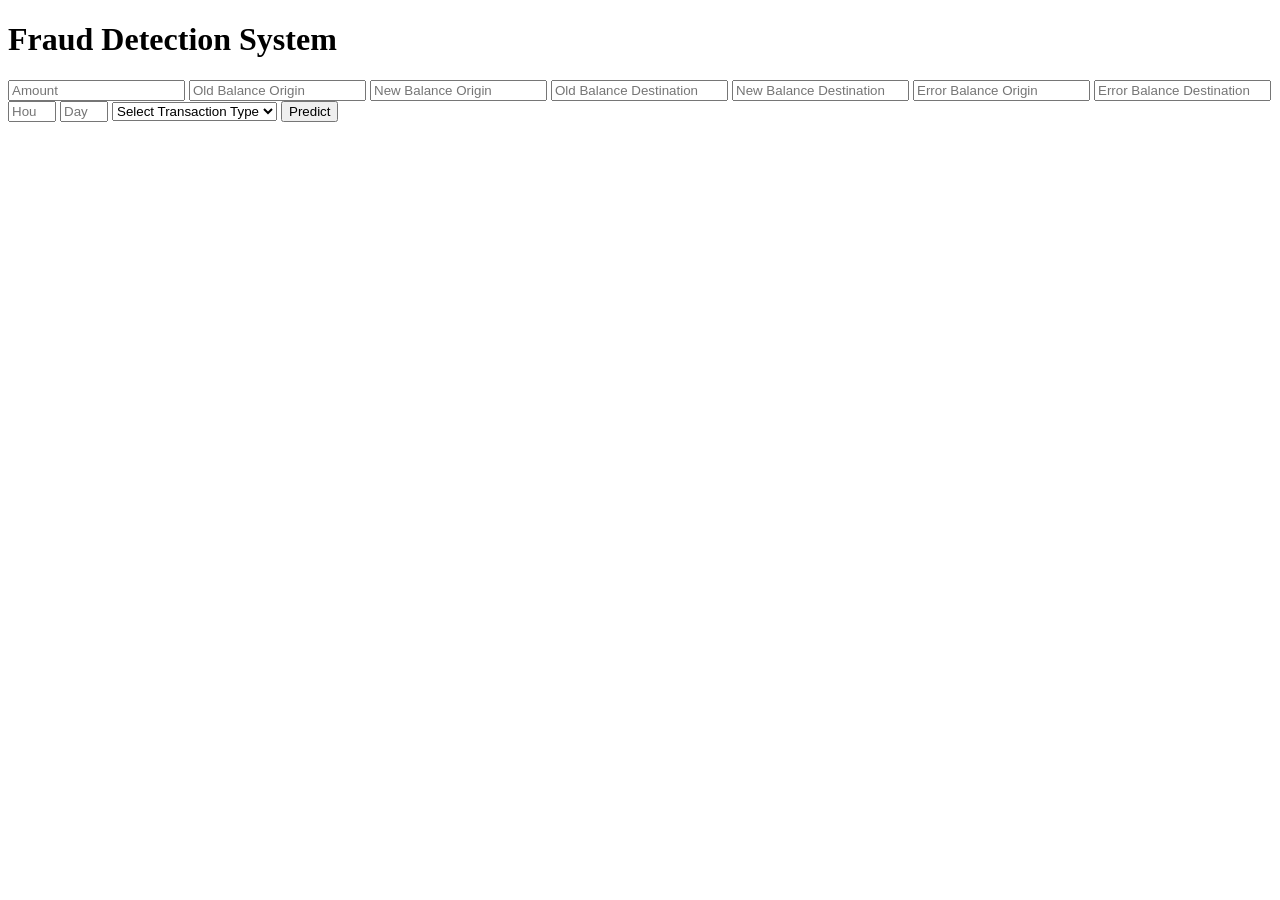
==== templates/index.html @ 284b9450 "Created flaskApp" ====
<!DOCTYPE html>
<html>

<head>
    <title>Fraud Detection</title>
    <link rel="stylesheet" href="{{ url_for('static', filename='style.css') }}">
</head>

<body>

<div class="container">

    <h1>Fraud Detection System</h1>

    <form action="/predict" method="POST">

        <input type="number" step="any" name="amount" placeholder="Amount" required>

        <input type="number" step="any" name="oldbalanceOrg" placeholder="Old Balance Origin" required>

        <input type="number" step="any" name="newbalanceOrig" placeholder="New Balance Origin" required>

        <input type="number" step="any" name="oldbalanceDest" placeholder="Old Balance Destination" required>

        <input type="number" step="any" name="newbalanceDest" placeholder="New Balance Destination" required>

        <input type="number" step="any" name="errorBalanceOrig" placeholder="Error Balance Origin" required>

        <input type="number" step="any" name="errorBalanceDest" placeholder="Error Balance Destination" required>

        <input type="number" name="hour" min="0" max="23" placeholder="Hour" required>

        <input type="number" name="day" min="1" max="31" placeholder="Day" required>

        <select name="type" required>
            <option value="">Select Transaction Type</option>
            <option value="PAYMENT">PAYMENT</option>
            <option value="TRANSFER">TRANSFER</option>
            <option value="CASH_OUT">CASH_OUT</option>
            <option value="CASH_IN">CASH_IN</option>
            <option value="DEBIT">DEBIT</option>
        </select>

        <button type="submit">Predict</button>

    </form>

</div>

</body>
</html>
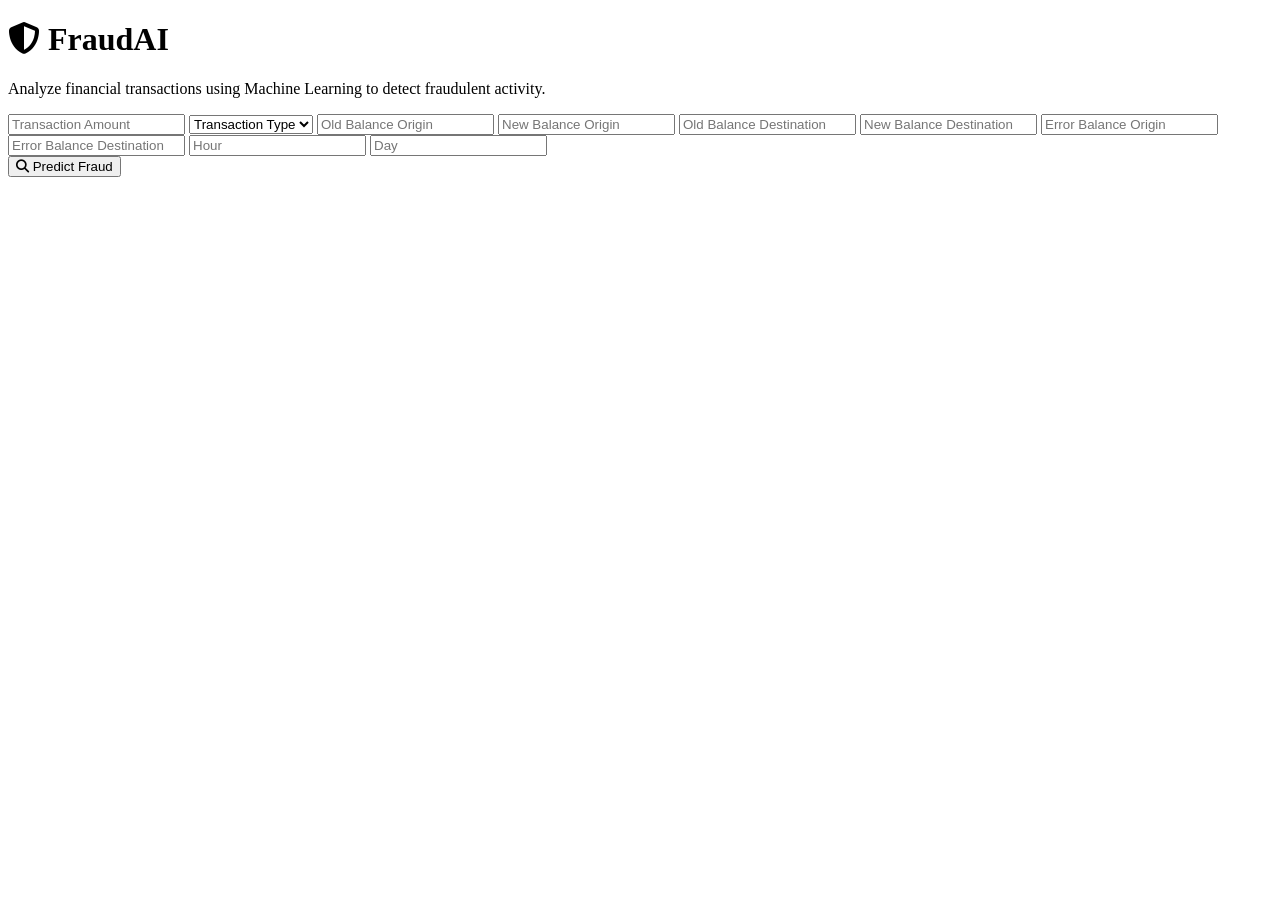
==== commit 2cd40665: "CI/CD run 4" ====
--- a/templates/index.html
+++ b/templates/index.html
@@ -1,51 +1,122 @@
 <!DOCTYPE html>
-<html>
+<html lang="en">
 
 <head>
+
+    <meta charset="UTF-8">
+    <meta name="viewport" content="width=device-width, initial-scale=1.0">
+
     <title>Fraud Detection</title>
+
     <link rel="stylesheet" href="{{ url_for('static', filename='style.css') }}">
+
+    <link rel="stylesheet" href="https://cdnjs.cloudflare.com/ajax/libs/font-awesome/6.5.1/css/all.min.css">
+
 </head>
+
 
 <body>
 
-<div class="container">
 
-    <h1>Fraud Detection System</h1>
+    <div class="app-container">
 
-    <form action="/predict" method="POST">
 
-        <input type="number" step="any" name="amount" placeholder="Amount" required>
+        <div class="header">
 
-        <input type="number" step="any" name="oldbalanceOrg" placeholder="Old Balance Origin" required>
+            <h1>
+                <i class="fas fa-shield-halved"></i>
+                FraudAI
+            </h1>
 
-        <input type="number" step="any" name="newbalanceOrig" placeholder="New Balance Origin" required>
+            <p>
+                Analyze financial transactions using Machine Learning
+                to detect fraudulent activity.
+            </p>
 
-        <input type="number" step="any" name="oldbalanceDest" placeholder="Old Balance Destination" required>
+        </div>
 
-        <input type="number" step="any" name="newbalanceDest" placeholder="New Balance Destination" required>
 
-        <input type="number" step="any" name="errorBalanceOrig" placeholder="Error Balance Origin" required>
 
-        <input type="number" step="any" name="errorBalanceDest" placeholder="Error Balance Destination" required>
+        <form action="/predict" method="POST" class="prediction-card">
 
-        <input type="number" name="hour" min="0" max="23" placeholder="Hour" required>
 
-        <input type="number" name="day" min="1" max="31" placeholder="Day" required>
+            <div class="input-group">
 
-        <select name="type" required>
-            <option value="">Select Transaction Type</option>
-            <option value="PAYMENT">PAYMENT</option>
-            <option value="TRANSFER">TRANSFER</option>
-            <option value="CASH_OUT">CASH_OUT</option>
-            <option value="CASH_IN">CASH_IN</option>
-            <option value="DEBIT">DEBIT</option>
-        </select>
+                <input type="number" step="any" name="amount" placeholder="Transaction Amount" required>
 
-        <button type="submit">Predict</button>
 
-    </form>
+                <select name="type" required>
 
-</div>
+                    <option value="">
+                        Transaction Type
+                    </option>
+
+                    <option value="PAYMENT">
+                        Payment
+                    </option>
+
+                    <option value="TRANSFER">
+                        Transfer
+                    </option>
+
+                    <option value="CASH_OUT">
+                        Cash Out
+                    </option>
+
+                    <option value="CASH_IN">
+                        Cash In
+                    </option>
+
+                    <option value="DEBIT">
+                        Debit
+                    </option>
+
+                </select>
+
+
+                <input type="number" step="any" name="oldbalanceOrg" placeholder="Old Balance Origin" required>
+
+
+                <input type="number" step="any" name="newbalanceOrig" placeholder="New Balance Origin" required>
+
+
+                <input type="number" step="any" name="oldbalanceDest" placeholder="Old Balance Destination" required>
+
+
+                <input type="number" step="any" name="newbalanceDest" placeholder="New Balance Destination" required>
+
+
+                <input type="number" step="any" name="errorBalanceOrig" placeholder="Error Balance Origin" required>
+
+
+                <input type="number" step="any" name="errorBalanceDest" placeholder="Error Balance Destination"
+                    required>
+
+
+                <input type="number" name="hour" placeholder="Hour" required>
+
+
+                <input type="number" name="day" placeholder="Day" required>
+
+
+            </div>
+
+
+            <button type="submit">
+
+                <i class="fas fa-search"></i>
+
+                Predict Fraud
+
+            </button>
+
+
+        </form>
+
+
+    </div>
+
 
 </body>
+
 </html>
